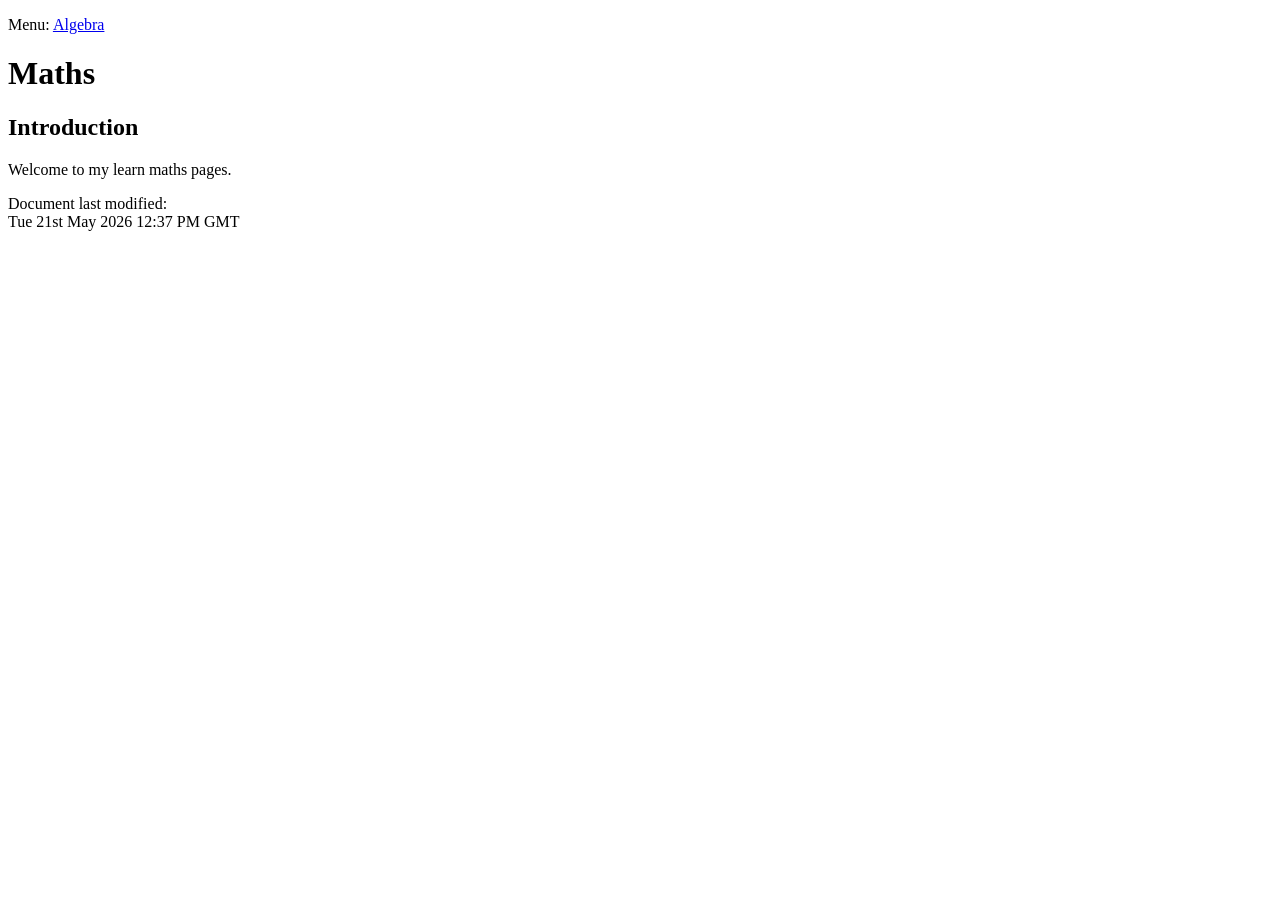
==== index.html @ 7e9d4fb7 "Add initial HTML structure for Maths page Created a first [index.html] web page." ====
<!DOCTYPE html>

<html lang="en">

   <head>

    <!--meta tags-->
     
    <meta charset="utf-8">
    <meta name="viewport" content="width=device-width;initial-scale=1">
    <meta name="page-created" content="Thu 21st May 2026 12:37 PM GMT"> 

    <!--title-->
     
    <title>Maths</title>

    <!--CSS external stylesheet-->

    <link rel="stylesheeet" type="text/css" href="css01.css">  
     
   </head>

   <body>

    <nav>
     <p>
      Menu: 
      <a href="subject/algebra/index.html">Algebra</a>   
     </p>
    </nav>
      
    <header>
      <h1>Maths</h1>
    </header>

    <main>
     <h2>Introduction</h2>
     <p>
      Welcome to my learn maths pages.
     </p>
    </main>

    <footer>
     <p>
      Document last modified: 
     <br>
     <span class="clsDateTimeStamp"> 
      Tue 21st May 2026 12:37 PM GMT
     </span>  
     </p>      
    </footer>
     
   </body>
  
</html>
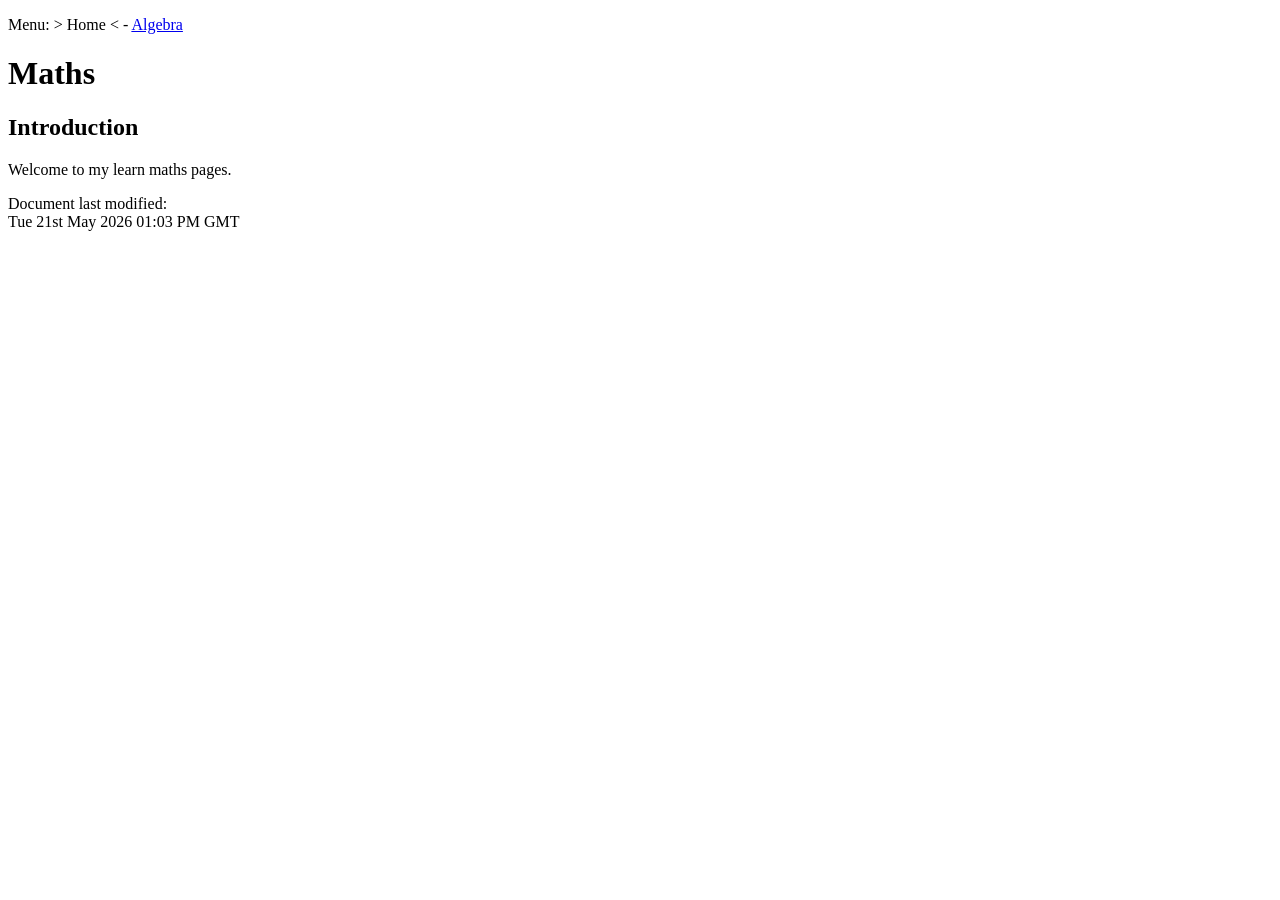
==== commit d7cf66bf: "Change last modified time in index.html Updated the last modified timestamp in the footer. Added Ho" ====
--- a/index.html
+++ b/index.html
@@ -16,7 +16,7 @@
 
     <!--CSS external stylesheet-->
 
-    <link rel="stylesheeet" type="text/css" href="css01.css">  
+    <link rel="stylesheeet" type="text/css" href="resources/css/css01.css">  
      
    </head>
 
@@ -24,7 +24,13 @@
 
     <nav>
      <p>
-      Menu: 
+      Menu:
+      &gt; 
+       <span class="clsSelected">
+        Home
+       </span>   
+      &lt;
+      -  
       <a href="subject/algebra/index.html">Algebra</a>   
      </p>
     </nav>
@@ -45,7 +51,7 @@
       Document last modified: 
      <br>
      <span class="clsDateTimeStamp"> 
-      Tue 21st May 2026 12:37 PM GMT
+      Tue 21st May 2026 01:03 PM GMT
      </span>  
      </p>      
     </footer>
--- a/resources/css/css01.css
+++ b/resources/css/css01.css
@@ -0,0 +1,6 @@
+/* Classes */  
+    
+.clsDateTimeStamp{
+ color:red;
+ font-style:italic;
+} 
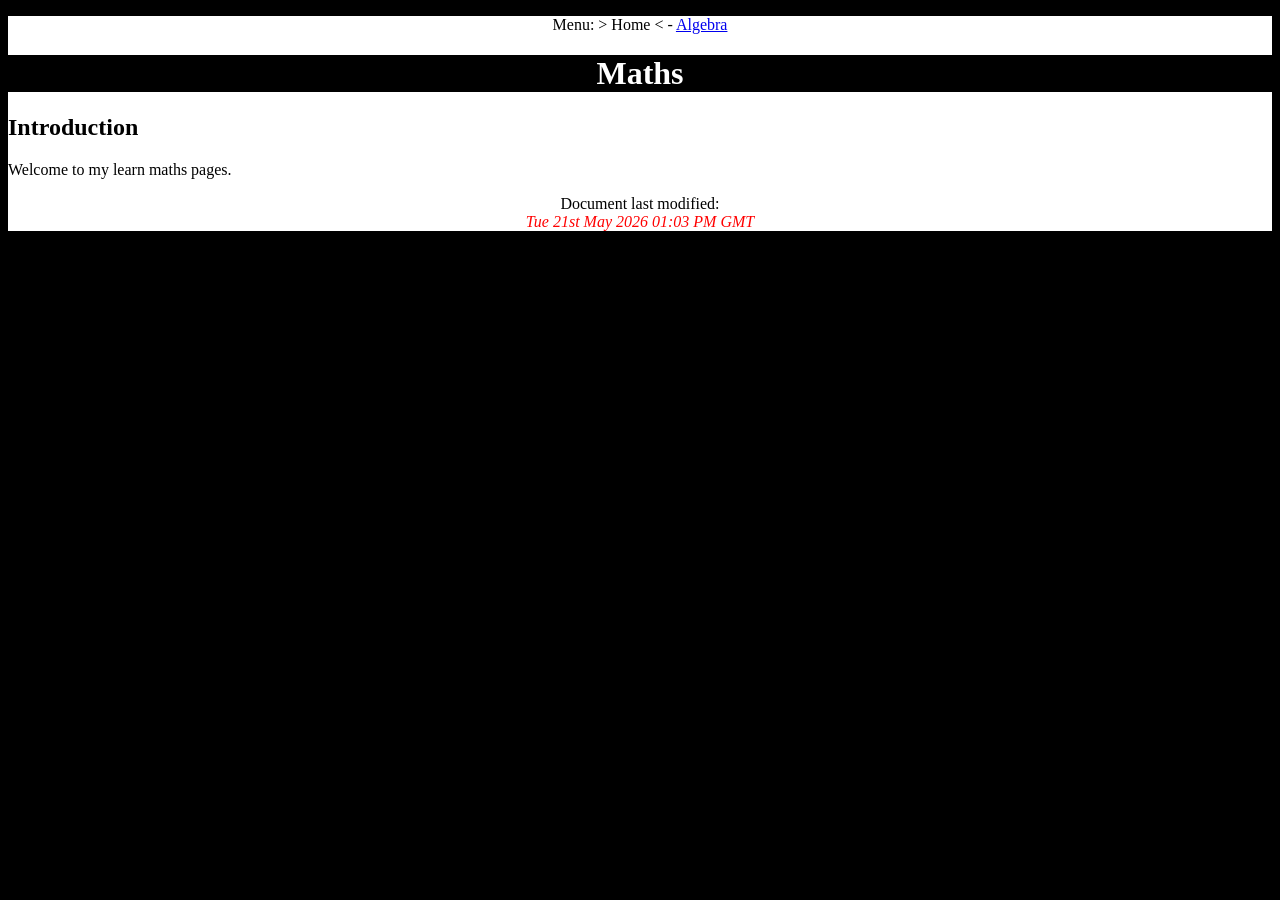
==== commit 9ff0ce23: "Fix typo in link rel attribute for stylesheet" ====
--- a/index.html
+++ b/index.html
@@ -16,7 +16,7 @@
 
     <!--CSS external stylesheet-->
 
-    <link rel="stylesheeet" type="text/css" href="resources/css/css01.css">  
+    <link rel="stylesheet" type="text/css" href="resources/css/css01.css">  
      
    </head>
 
--- a/resources/css/css01.css
+++ b/resources/css/css01.css
@@ -1,3 +1,29 @@
+/* Stylesheet for: 
+   https://prg-math.netlify.com
+
+   CREATED: 21st May 2026 01:13 PM GMT
+   UPDATED: 21st May 2026 01:13 PM GMT
+*/
+
+html{
+ background-color:black;
+ color:white;   
+}
+
+body{
+ background-color:white;
+ color:black;   
+}
+
+h1{
+ background-color:black;
+ color:white;  
+}   
+
+nav,header,footer{
+ text-align:center;
+}
+
 /* Classes */  
     
 .clsDateTimeStamp{
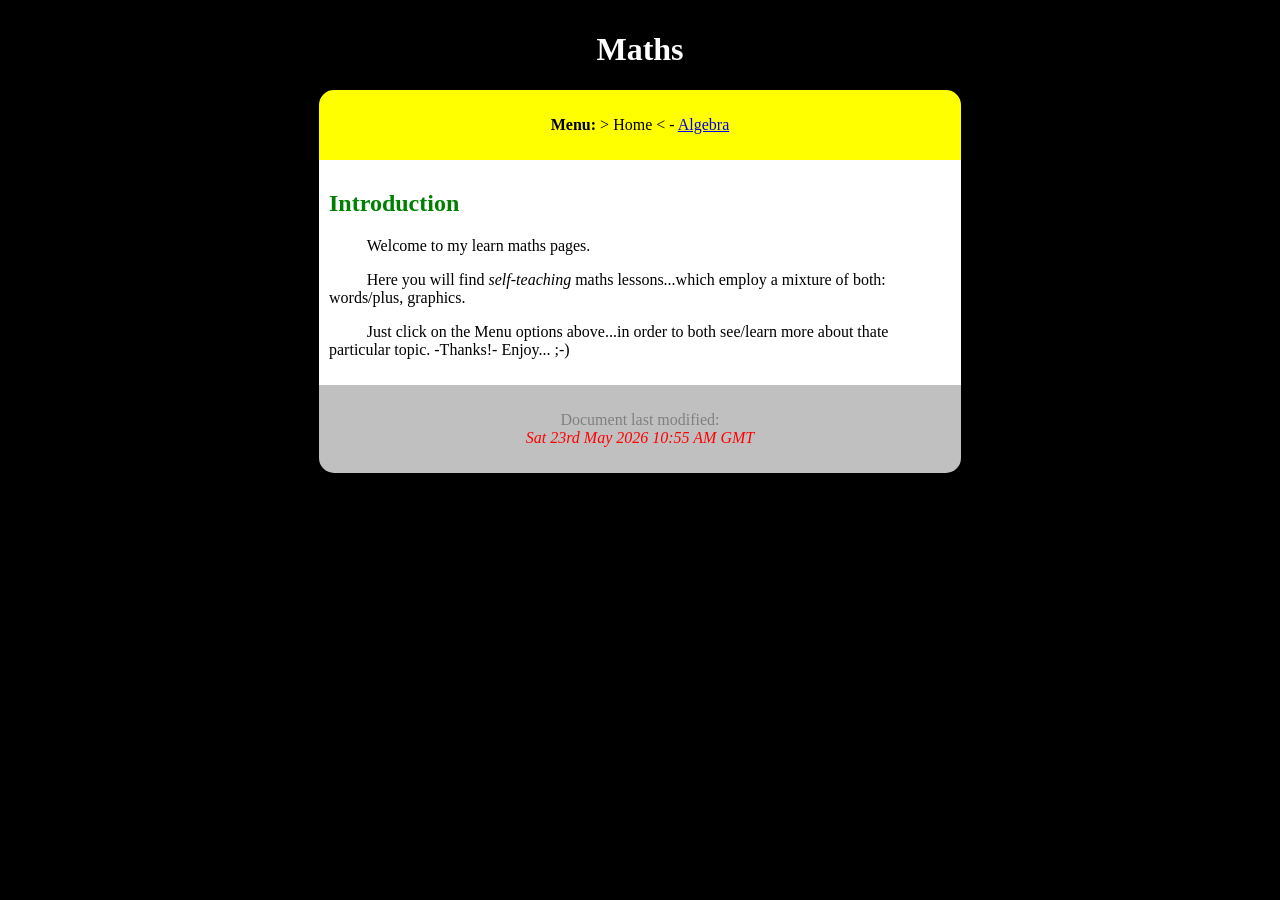
==== commit f94edf7c: "Update header and introduction in index.html" ====
--- a/index.html
+++ b/index.html
@@ -22,9 +22,15 @@
 
    <body>
 
+    <header>
+      <h1>Maths</h1>
+    </header>
+
     <nav>
      <p>
-      Menu:
+      <strong>
+       Menu:
+      </strong>
       &gt; 
        <span class="clsSelected">
         Home
@@ -35,15 +41,22 @@
      </p>
     </nav>
       
-    <header>
-      <h1>Maths</h1>
-    </header>
+    <main>
 
-    <main>
      <h2>Introduction</h2>
-     <p>
+
+     <p class="clsPara">
       Welcome to my learn maths pages.
      </p>
+
+     <p class="clsPara">
+      Here you will find <em>self-teaching</em> maths lessons...which employ a mixture of both: words/plus, graphics.
+     </p>
+
+     <p class="clsPara">
+      Just click on the Menu options above...in order to both see/learn more about thate particular topic. -Thanks!- Enjoy... ;-)
+     </p>
+
     </main>
 
     <footer>
@@ -51,7 +64,7 @@
       Document last modified: 
      <br>
      <span class="clsDateTimeStamp"> 
-      Tue 21st May 2026 01:03 PM GMT
+      Sat 23rd May 2026 10:55 AM GMT
      </span>  
      </p>      
     </footer>
--- a/resources/css/css01.css
+++ b/resources/css/css01.css
@@ -2,29 +2,62 @@
    https://prg-math.netlify.com
 
    CREATED: 21st May 2026 01:13 PM GMT
-   UPDATED: 21st May 2026 01:13 PM GMT
+   UPDATED: 23rd May 2026 11:04 AM GMT
 */
 
 html{
+ margin:10px;  
  background-color:black;
  color:white;   
 }
 
 body{
- background-color:white;
- color:black;   
 }
 
-h1{
- background-color:black;
- color:white;  
+nav{
+ padding:10px;
+ border-radius:15px 15px 0px 0px;
+}
+
+footer{
+ padding:10px;
+ border-radius:0px 0px 15px 15px;
+}
+
+nav,main,footer{
+ width:50%;
+ margin:auto; 
+}
+
+nav{
+ background-color:yellow;   
+ color:black; 
+}
+   
+footer{
+ background-color:silver;
+ color:grey;  
+}
+
+h2{
+ color:green;
 }   
+
+main{
+ padding:10px;
+ background-color:white;
+ color:black;
+}
 
 nav,header,footer{
  text-align:center;
 }
 
 /* Classes */  
+
+.clsPara{
+ text-indent:1cm;
+}
     
 .clsDateTimeStamp{
  color:red;
